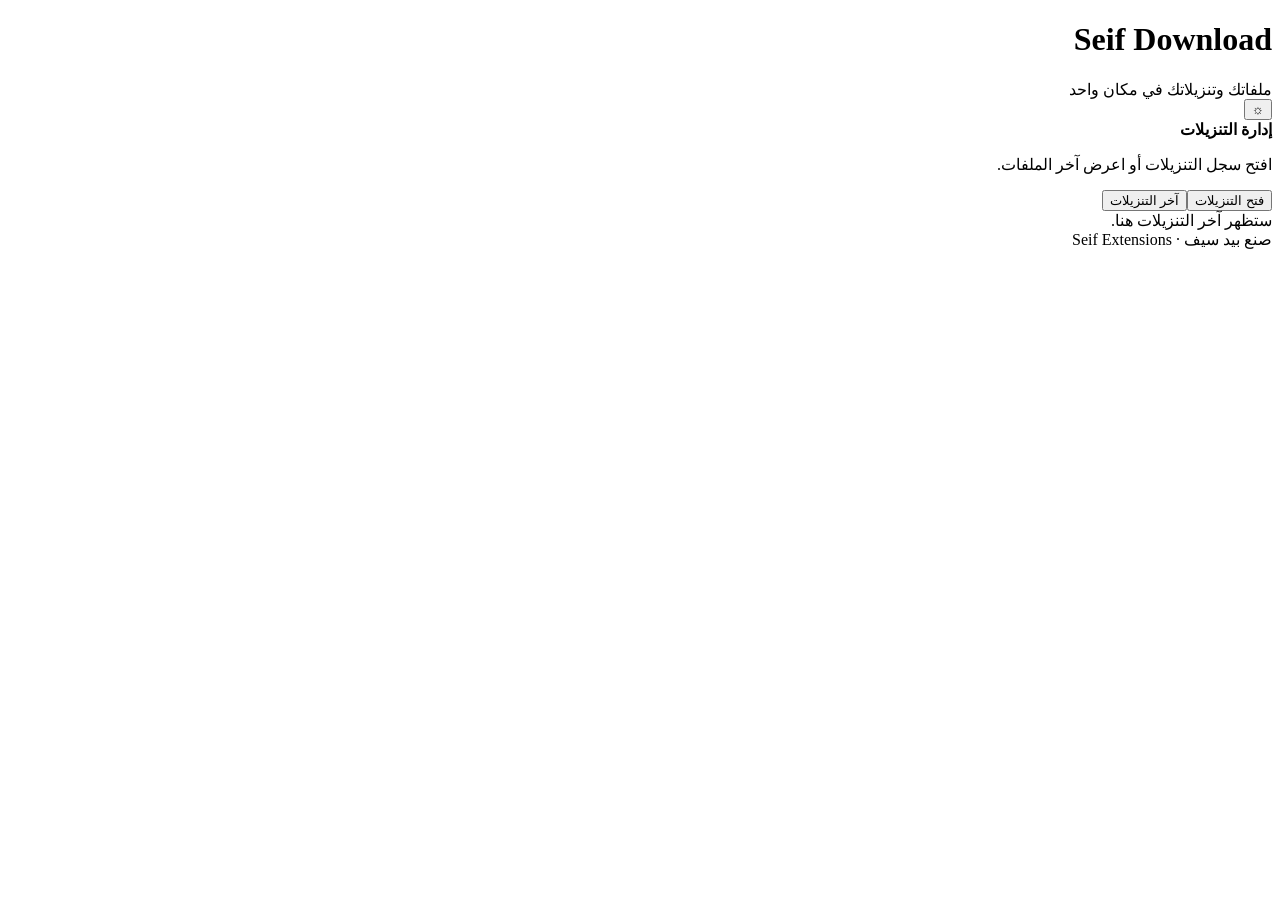
==== seif-download/popup.html @ 8ec37a36 "Build functional seif-download extension" ====
<!doctype html><html lang="ar" dir="rtl"><head><meta charset="utf-8"><meta name="viewport" content="width=device-width,initial-scale=1"><title>Seif Download</title><link rel="stylesheet" href="popup.css"></head><body data-tool="Seif Download"><header><div><h1>Seif Download</h1><div class="sub">ملفاتك وتنزيلاتك في مكان واحد</div></div><button id="theme" class="secondary" title="تبديل المظهر">☼</button></header><section class="card"><b>إدارة التنزيلات</b><p class="muted">افتح سجل التنزيلات أو اعرض آخر الملفات.</p><div class="row"><button id="openDownloads">فتح التنزيلات</button><button class="secondary" id="recent">آخر التنزيلات</button></div></section><section class="card" id="result">ستظهر آخر التنزيلات هنا.</section><div class="brand">صنع بيد سيف · Seif Extensions</div><script src="popup.js"></script></body></html>
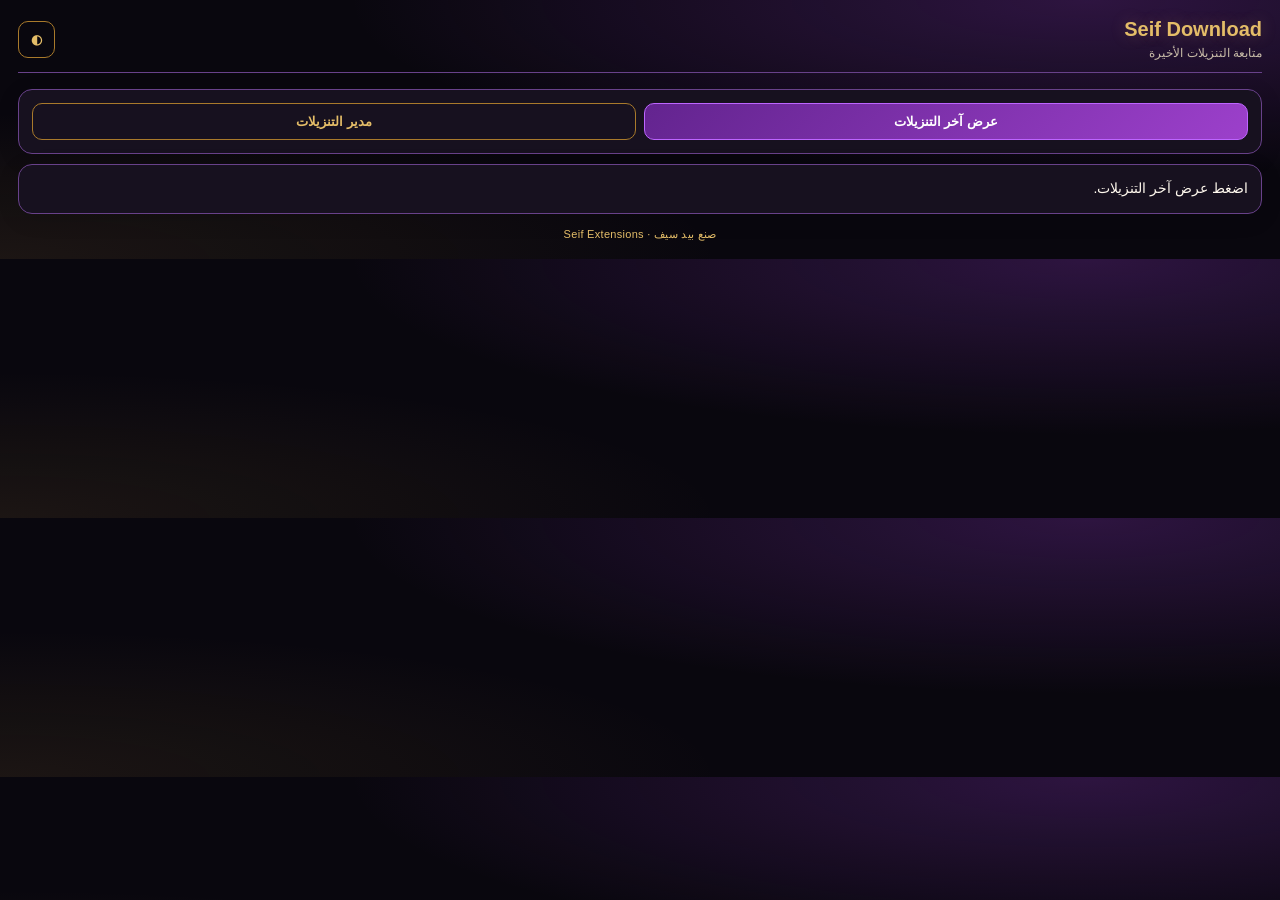
==== commit 01220724: "Build working Seif extension feature: seif-download/popup.html" ====
--- a/seif-download/popup.html
+++ b/seif-download/popup.html
@@ -1 +1 @@
-<!doctype html><html lang="ar" dir="rtl"><head><meta charset="utf-8"><meta name="viewport" content="width=device-width,initial-scale=1"><title>Seif Download</title><link rel="stylesheet" href="popup.css"></head><body data-tool="Seif Download"><header><div><h1>Seif Download</h1><div class="sub">ملفاتك وتنزيلاتك في مكان واحد</div></div><button id="theme" class="secondary" title="تبديل المظهر">☼</button></header><section class="card"><b>إدارة التنزيلات</b><p class="muted">افتح سجل التنزيلات أو اعرض آخر الملفات.</p><div class="row"><button id="openDownloads">فتح التنزيلات</button><button class="secondary" id="recent">آخر التنزيلات</button></div></section><section class="card" id="result">ستظهر آخر التنزيلات هنا.</section><div class="brand">صنع بيد سيف · Seif Extensions</div><script src="popup.js"></script></body></html>+<!doctype html><html lang="ar" dir="rtl"><head><meta charset="utf-8"><meta name="viewport" content="width=device-width,initial-scale=1"><title>Seif Download</title><link rel="stylesheet" href="popup.css"></head><body><header><div><h1>Seif Download</h1><div class="sub">متابعة التنزيلات الأخيرة</div></div><button id="theme" class="secondary">◐</button></header><section class="card"><div class="row"><button id="recent">عرض آخر التنزيلات</button><button id="openDownloads" class="secondary">مدير التنزيلات</button></div></section><section class="card"><div id="result">اضغط عرض آخر التنزيلات.</div></section><div class="brand">صنع بيد سيف · Seif Extensions</div><script src="popup.js"></script></body></html>
--- a/seif-download/popup.css
+++ b/seif-download/popup.css
@@ -0,0 +1 @@
+:root{color-scheme:dark;--bg:#09070e;--panel:#17111f;--text:#fff9ee;--muted:#c9bda9;--gold:#e4bd68;--gold2:#a97a2b;--purple:#bd65ff;--line:#68418a}*{box-sizing:border-box}body{margin:0;min-width:310px;background:radial-gradient(ellipse at 85% 0,rgba(139,55,194,.28),transparent 48%),radial-gradient(ellipse at 0 100%,rgba(196,151,65,.10),transparent 40%),var(--bg);color:var(--text);font:14px Arial,sans-serif;padding:18px}body.light{color-scheme:light;--bg:#fffdf9;--panel:#fff;--text:#281b32;--muted:#74647a;--line:#dfc99d;background:radial-gradient(ellipse at 85% 0,rgba(190,118,255,.18),transparent 48%),radial-gradient(ellipse at 0 100%,rgba(226,189,104,.16),transparent 40%),var(--bg)}header{display:flex;align-items:center;justify-content:space-between;margin-bottom:16px;padding-bottom:12px;border-bottom:1px solid var(--line)}h1{font-size:20px;margin:0;color:var(--gold);text-shadow:0 0 16px rgba(228,189,104,.25)}.sub{color:var(--muted);font-size:12px;margin-top:5px}.card{background:var(--panel);border:1px solid var(--line);border-radius:14px;padding:13px;margin:10px 0;box-shadow:0 5px 22px rgba(0,0,0,.12)}.card b{color:var(--gold)}button,a.btn{border:1px solid var(--purple);background:linear-gradient(135deg,#63248f,#9c40cb);color:white;border-radius:10px;padding:10px 12px;font-weight:700;cursor:pointer;text-decoration:none;display:inline-block}button.secondary,a.secondary{background:transparent;color:var(--gold);border-color:var(--gold2)}button:hover,a.btn:hover{filter:brightness(1.16);box-shadow:0 0 14px rgba(189,101,255,.25)}input,textarea,select{width:100%;background:var(--bg);color:var(--text);border:1px solid var(--line);border-radius:9px;padding:10px;margin:7px 0;font:inherit}textarea{min-height:85px;resize:vertical}.row{display:flex;gap:8px;flex-wrap:wrap}.row>*{flex:1}.muted{color:var(--muted);font-size:12px}#result{white-space:pre-wrap;line-height:1.55;overflow-wrap:anywhere}.brand{font-size:11px;color:var(--gold);text-align:center;margin-top:14px;letter-spacing:.3px}a{color:var(--purple)}.item{padding:9px 0;border-bottom:1px solid var(--line);overflow-wrap:anywhere}.item:last-child{border:0}.item small{display:block;color:var(--muted);margin-top:4px}
